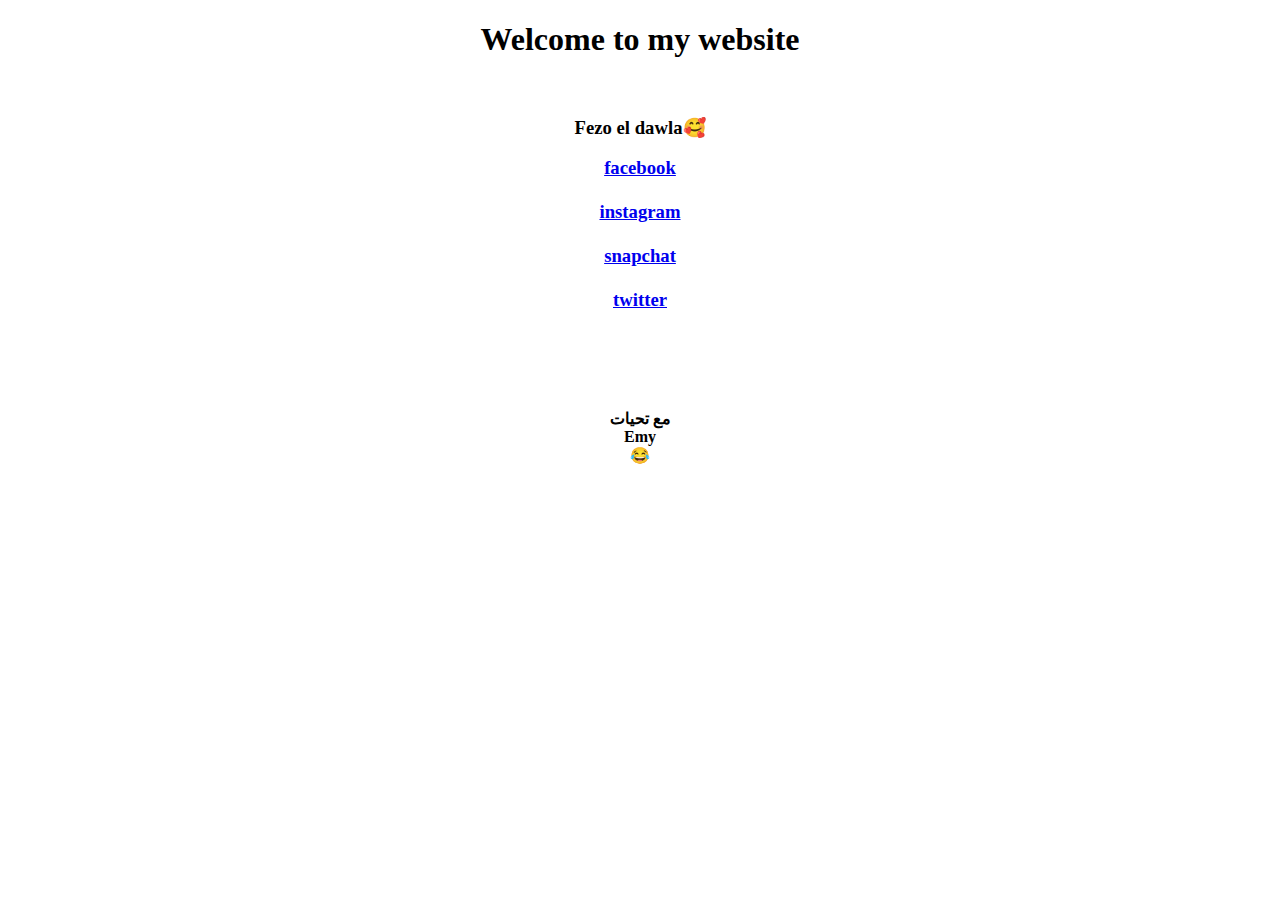
==== index.html @ 8c28a28d "Add files via upload" ====
<!DOCTYPE html>
<html>

<head>
<title>Maltego</title>
</head>







<body>

<h1 style="text-align:center;">Welcome to my website</h1>
<br>
<h3 style="text-align:center;">
<p style="text-align:center;">Fezo el dawla🥰</p>
<a href="https://www.facebook.com/profile.php?id=100024957022911">facebook</a>
<br>
<br>
<a href="https://l.facebook.com/l.php?u=https%3A%2F%2Finstagram.com%2Fma7moud.almaabdi%3Figshid%3DYmMyMTA2M2Y%253D%26fbclid%3DIwAR3_obJIWn_USROhicx-XWOtWzJQkrBPhPCSNtf6KtRutTsQYDOpa0FSZEQ&h=AT0ZE4lZ0mq-4tWnF9Y3BS7KO1GrZ5JBYNlHIvdoq9nPhIDvFNJT_-kKWpeKoZ1J62VWf8ZHywPawXJ7hRTUQfFvkgGIDJkDB85YOV9Aqk6ctewFdZ8garUmFzhiL9GOJPnWHA">instagram</a>
<br>
<br>
<a href="https://l.facebook.com/l.php?u=https%3A%2F%2Fwww.snapchat.com%2Fadd%2Fm7abdel_hafeez%3Fshare_id%3D_uSmq7We004%26locale%3Dar-EG%26fbclid%3DIwAR3q8YYwBngSO7HW3J_PQoTzEetlJwMjvnQwWZ5BZSPH1uN4jW5GVGIrZOg&h=AT0ZE4lZ0mq-4tWnF9Y3BS7KO1GrZ5JBYNlHIvdoq9nPhIDvFNJT_-kKWpeKoZ1J62VWf8ZHywPawXJ7hRTUQfFvkgGIDJkDB85YOV9Aqk6ctewFdZ8garUmFzhiL9GOJPnWHA">snapchat</a>
<br>
<br>
<a href="https://l.facebook.com/l.php?u=https%3A%2F%2Ftwitter.com%2FM_Fezo1%3Ffbclid%3DIwAR08C1-DUCnL4i4I5OEiBJDA-5yB6cXapEI2wEj4eemE8dgLXSsF2VloYe0&h=AT0ZE4lZ0mq-4tWnF9Y3BS7KO1GrZ5JBYNlHIvdoq9nPhIDvFNJT_-kKWpeKoZ1J62VWf8ZHywPawXJ7hRTUQfFvkgGIDJkDB85YOV9Aqk6ctewFdZ8garUmFzhiL9GOJPnWHA">twitter</a>
<br>
<br>
 </h3>
 <br>
 <br>
 <h4 style="text-align:center;">
مع تحيات
<br>
Emy 
<br>
😂
 </h4>

</body>








</html>
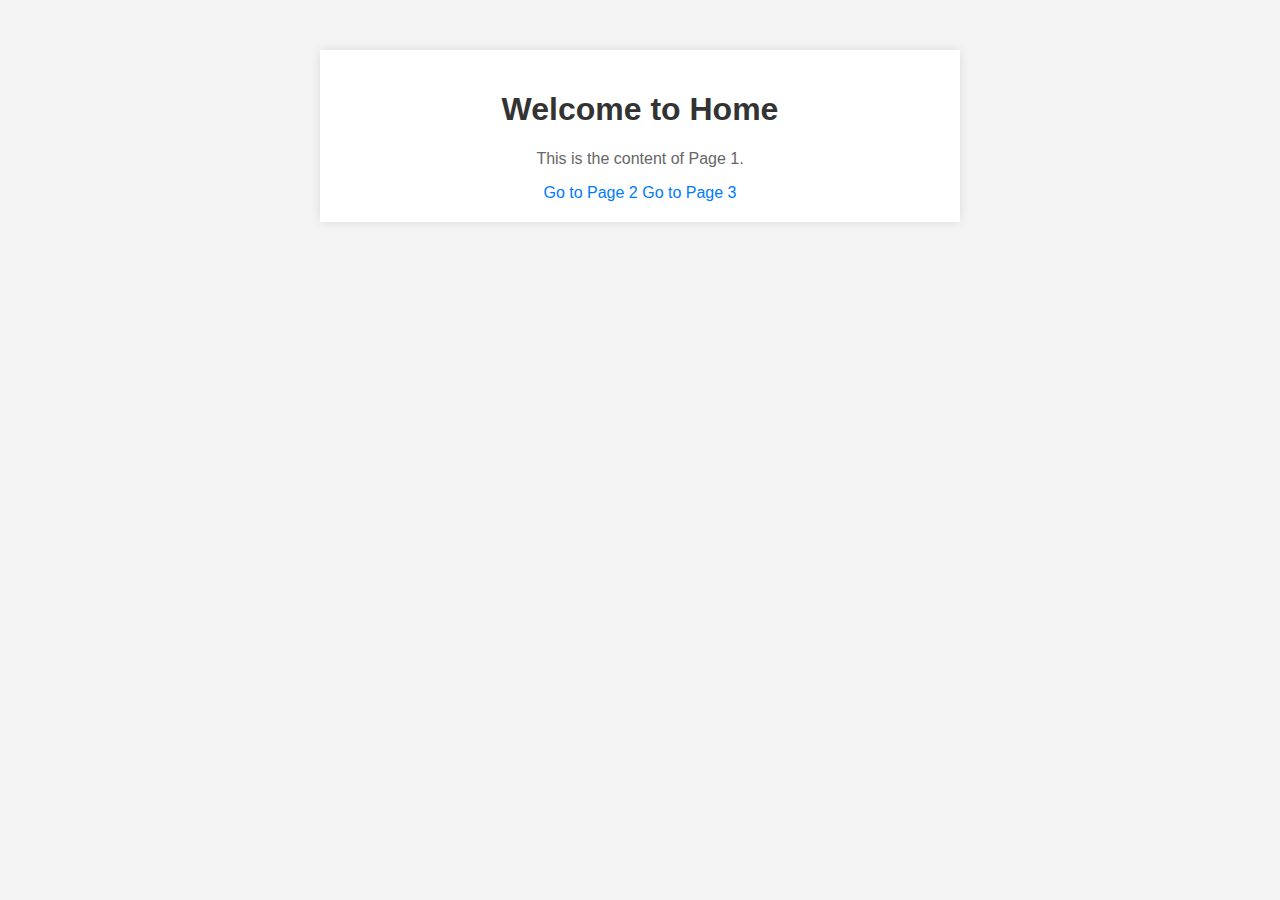
==== commit f793dbd1: "Add files via upload" ====
--- a/index.html
+++ b/index.html
@@ -1,52 +1,17 @@
-<!DOCTYPE html>
-<html>
-
-<head>
-<title>Maltego</title>
-</head>
-
-
-
-
-
-
-
-<body>
-
-<h1 style="text-align:center;">Welcome to my website</h1>
-<br>
-<h3 style="text-align:center;">
-<p style="text-align:center;">Fezo el dawla🥰</p>
-<a href="https://www.facebook.com/profile.php?id=100024957022911">facebook</a>
-<br>
-<br>
-<a href="https://l.facebook.com/l.php?u=https%3A%2F%2Finstagram.com%2Fma7moud.almaabdi%3Figshid%3DYmMyMTA2M2Y%253D%26fbclid%3DIwAR3_obJIWn_USROhicx-XWOtWzJQkrBPhPCSNtf6KtRutTsQYDOpa0FSZEQ&h=AT0ZE4lZ0mq-4tWnF9Y3BS7KO1GrZ5JBYNlHIvdoq9nPhIDvFNJT_-kKWpeKoZ1J62VWf8ZHywPawXJ7hRTUQfFvkgGIDJkDB85YOV9Aqk6ctewFdZ8garUmFzhiL9GOJPnWHA">instagram</a>
-<br>
-<br>
-<a href="https://l.facebook.com/l.php?u=https%3A%2F%2Fwww.snapchat.com%2Fadd%2Fm7abdel_hafeez%3Fshare_id%3D_uSmq7We004%26locale%3Dar-EG%26fbclid%3DIwAR3q8YYwBngSO7HW3J_PQoTzEetlJwMjvnQwWZ5BZSPH1uN4jW5GVGIrZOg&h=AT0ZE4lZ0mq-4tWnF9Y3BS7KO1GrZ5JBYNlHIvdoq9nPhIDvFNJT_-kKWpeKoZ1J62VWf8ZHywPawXJ7hRTUQfFvkgGIDJkDB85YOV9Aqk6ctewFdZ8garUmFzhiL9GOJPnWHA">snapchat</a>
-<br>
-<br>
-<a href="https://l.facebook.com/l.php?u=https%3A%2F%2Ftwitter.com%2FM_Fezo1%3Ffbclid%3DIwAR08C1-DUCnL4i4I5OEiBJDA-5yB6cXapEI2wEj4eemE8dgLXSsF2VloYe0&h=AT0ZE4lZ0mq-4tWnF9Y3BS7KO1GrZ5JBYNlHIvdoq9nPhIDvFNJT_-kKWpeKoZ1J62VWf8ZHywPawXJ7hRTUQfFvkgGIDJkDB85YOV9Aqk6ctewFdZ8garUmFzhiL9GOJPnWHA">twitter</a>
-<br>
-<br>
- </h3>
- <br>
- <br>
- <h4 style="text-align:center;">
-مع تحيات
-<br>
-Emy 
-<br>
-😂
- </h4>
-
-</body>
-
-
-
-
-
-
-
-
-</html>+<!DOCTYPE html>
+<html lang="en">
+<head>
+  <meta charset="UTF-8">
+  <meta name="viewport" content="width=device-width, initial-scale=1.0">
+  <link rel="stylesheet" href="styles-index.css">
+  <title>Page 1</title>
+</head>
+<body>
+  <div class="container">
+    <h1>Welcome to Home</h1>
+    <p>This is the content of Page 1.</p>
+    <a href="page2.html">Go to Page 2</a>
+    <a href="page3.html">Go to Page 3</a>
+  </div>
+</body>
+</html>
--- a/styles-index.css
+++ b/styles-index.css
@@ -0,0 +1,32 @@
+body {
+  font-family: Arial, sans-serif;
+  margin: 0;
+  padding: 0;
+  background-color: #f4f4f4;
+}
+
+.container {
+  max-width: 600px;
+  margin: 50px auto;
+  text-align: center;
+  background-color: #fff;
+  padding: 20px;
+  box-shadow: 0 0 10px rgba(0, 0, 0, 0.1);
+}
+
+h1 {
+  color: #333;
+}
+
+p {
+  color: #666;
+}
+
+a {
+  color: #007bff;
+  text-decoration: none;
+}
+
+a:hover {
+  text-decoration: underline;
+}
